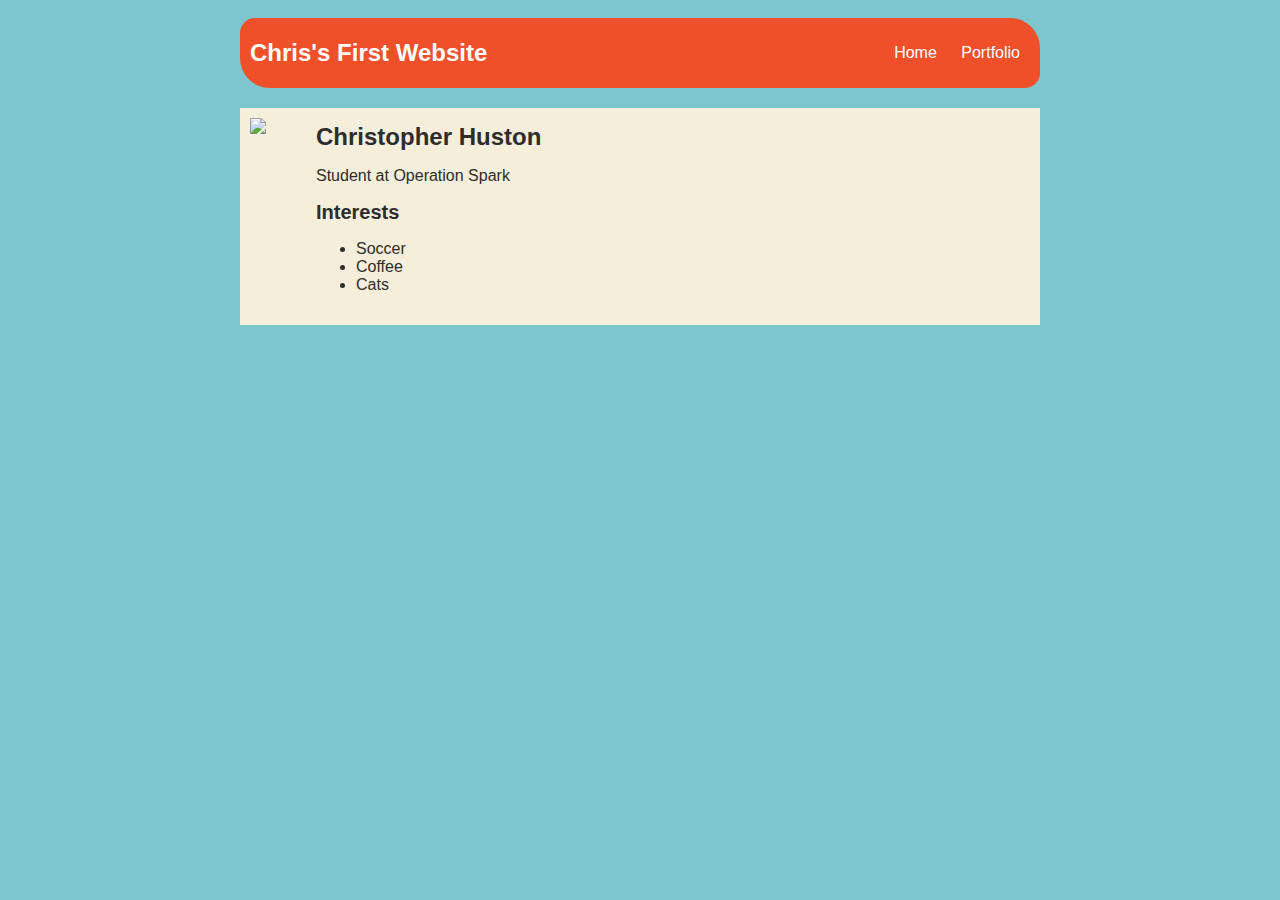
==== index.html @ cf9c3997 "A basic website" ====
<!DOCTYPE html>
<html>
    <head>
        <title>Chris's First Website</title>
        <style>
            body {
                background: rgb(125, 198, 205);
                color: rgb(45, 45, 45);
                padding: 10px;
                font-family: arial;
            }
            header {
                font-size: 1.5em;
                font-weight: bold;
            }
            #all-contents {
                max-width: 800px;
                margin: auto;
            }
            /* navigation menu */
            nav {
                background: rgb(239, 80, 41);
                margin: 0 auto;
                margin-bottom: 20px;
                display: flex;
                padding: 10px;
                border-radius: 15px 30px;
            }
            nav header {
                display: flex;
                align-items: center;
                color: rgb(255, 255, 255);
                flex: 1;
            }
            nav ul {
                list-style-image: none;
            }
            nav li {
                display: inline-block;
                padding: 0 10px;
            }
            nav a {
                text-decoration: none;
                color: #fff;
            }
            /* main container area beneath menu */
            main {
                background: rgb(245, 238, 219);
                display: flex;
            }
            .sidebar {
                margin-right: 25px;
                padding: 10px;
            }
            .sidebar img {
                width: 200px;
            }
            .content {
                flex: 1;
                padding: 15px;
            }
            .interests header {
                font-size: 1.25em;
            }
        </style>
    </head>
    
    <body>
       <div id="all-contents">
           <nav>
               <header>Chris's First Website</header>
               <ul>
                   <li><a href="index.html">Home</a></li>
                   <li><a href="portfolio.html">Portfolio</a></li>
               </ul>
           </nav>
           
           <main>
               <div class="sidebar">
                   <img src="https://upload.wikimedia.org/wikipedia/en/thumb/7/7a/Manchester_United_FC_crest.svg/220px-Manchester_United_FC_crest.svg.png">
               </div>
               
               <div class="content">
                   <header>Christopher Huston</header>
                   <p>Student at Operation Spark</p>
                   <section class="interests">
                       <header>Interests</header>
                       <ul>
                           <li>Soccer</li>
                           <li>Coffee</li>
                           <li>Cats</li>
                       </ul>
                   </section>
               </div>
           </main>
       </div> 
    </body>
</html>
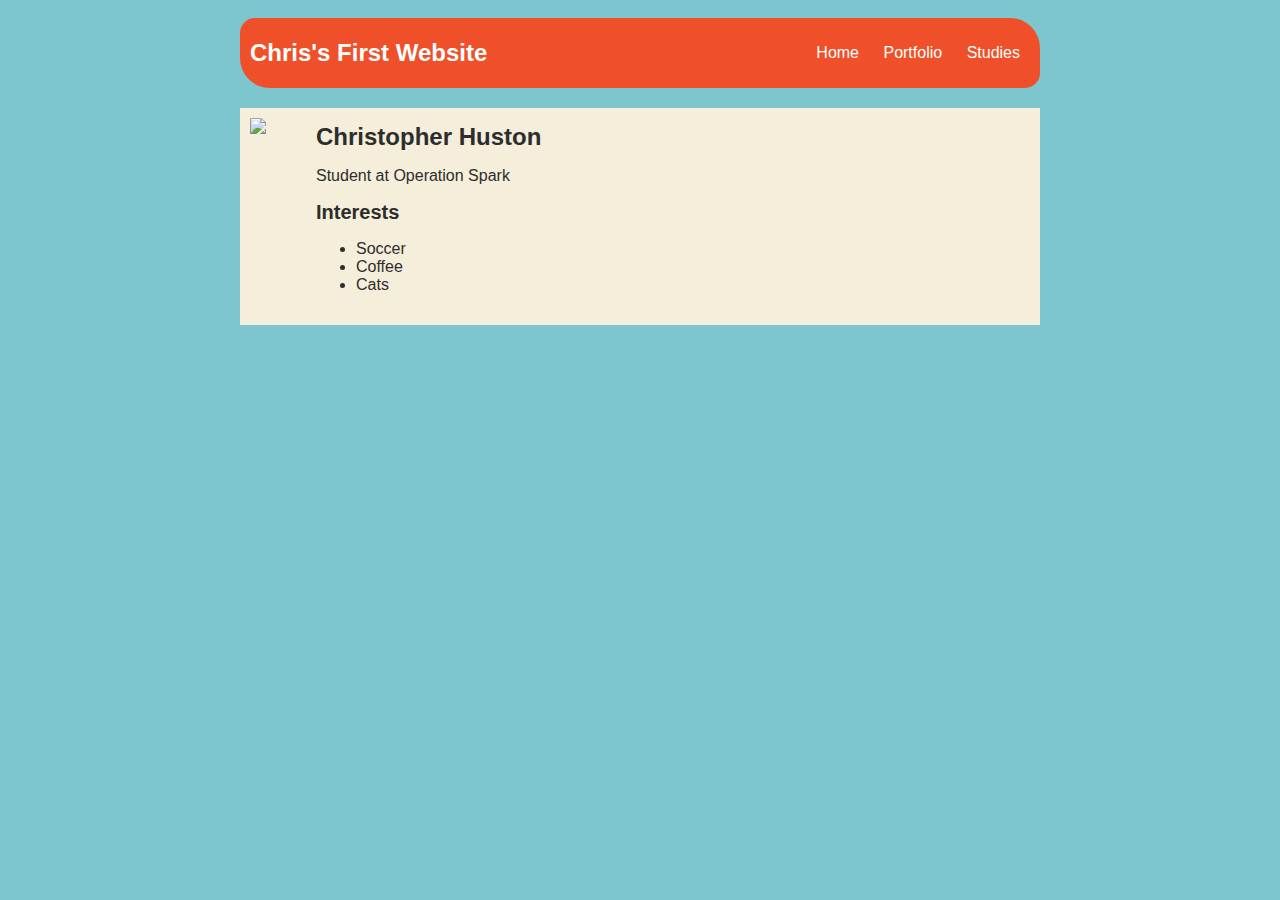
==== commit 863a1ded: "updated work" ====
--- a/index.html
+++ b/index.html
@@ -72,6 +72,7 @@
                <ul>
                    <li><a href="index.html">Home</a></li>
                    <li><a href="portfolio.html">Portfolio</a></li>
+                   <li><a href="studies.html">Studies</a></li>
                </ul>
            </nav>
            
